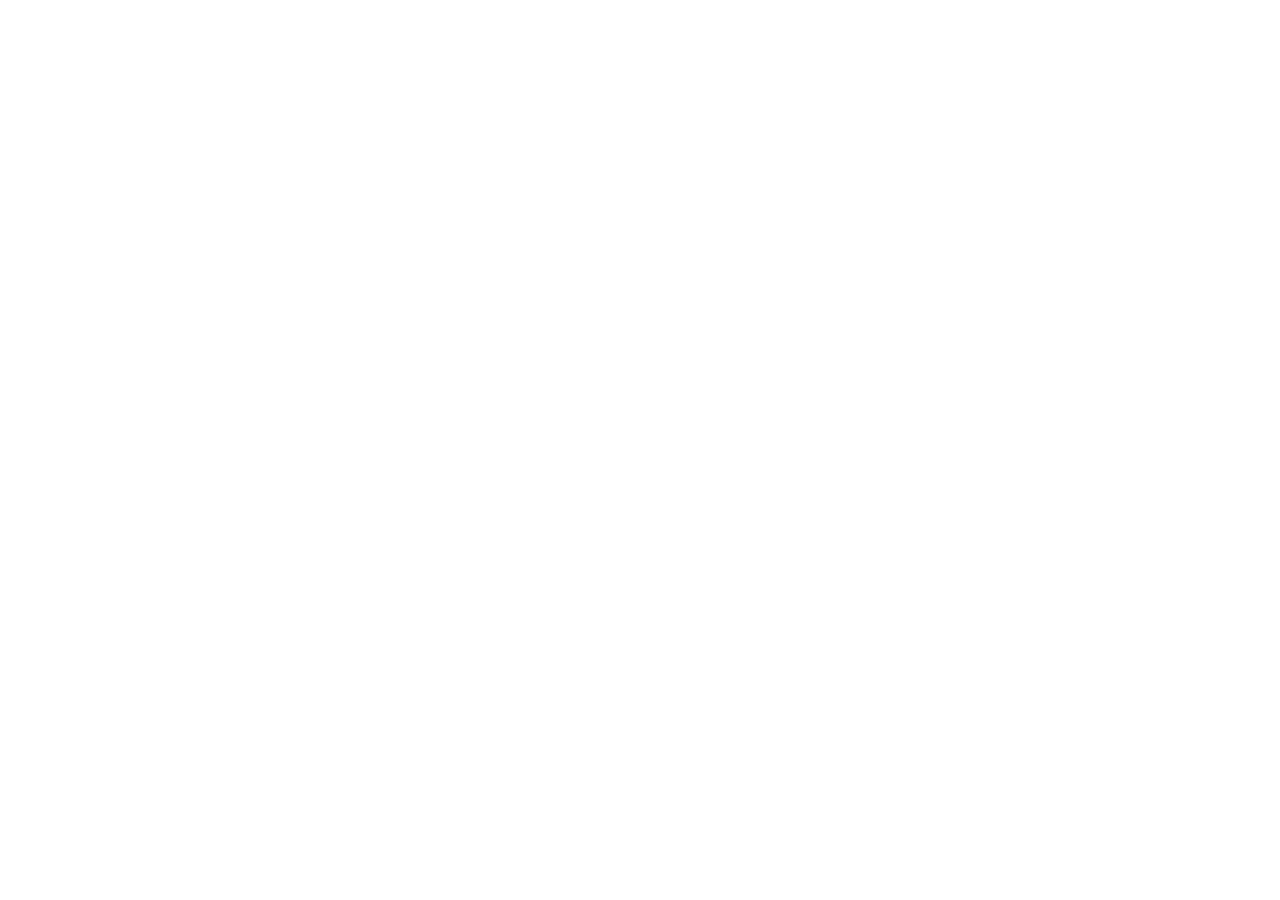
==== HTML Forms/html-forms_personal-profile-form/index.html @ 36de1620 "add HTML Forms" ====
<!DOCTYPE html>
<html lang="en">
  <head>
    <meta charset="utf-8" />
    <meta
      name="viewport"
      content="width=device-width, initial-scale=1, shrink-to-fit=no"
    />
    <title>Personal Profile Form</title>
    <link rel="stylesheet" href="./css/styles.css" />
  </head>
  <body>
    <section></section>
  </body>
</html>
---- HTML Forms/html-forms_personal-profile-form/css/styles.css ----
@import './global.css';

body {
  margin: 20px auto;
  max-width: 340px;
  background-color: rgb(255, 255, 255);
  color: rgb(37, 38, 41);
  font-family: PolySans, sans-serif;
}

button {
  margin-top: 0.5rem;
  background-color: var(--primary);
  color: var(--white);
  text-decoration: none;
  border-radius: 4px;
  border: none;
}

form {
  display: grid;
  width: 90%;
  margin: 5px auto;
  padding: 10px;
  border: 1px solid var(--black-light);
  border-radius: 5px;
}

fieldset {
  display: grid;
  gap: 5px;
  border-radius: 5px;
  border: 1px solid var(--black-light);
}

input[type="color"] {
  margin: auto;
}

legend {
  background-color: var(--white);
  color: var(--primary);
  padding: 0.4rem;
  border-radius: 4px;
  border: 1px solid var(--black-light);
}

select {
  background-color: var(--primary);
  color: var(--white);
  border-radius: 5px;
}
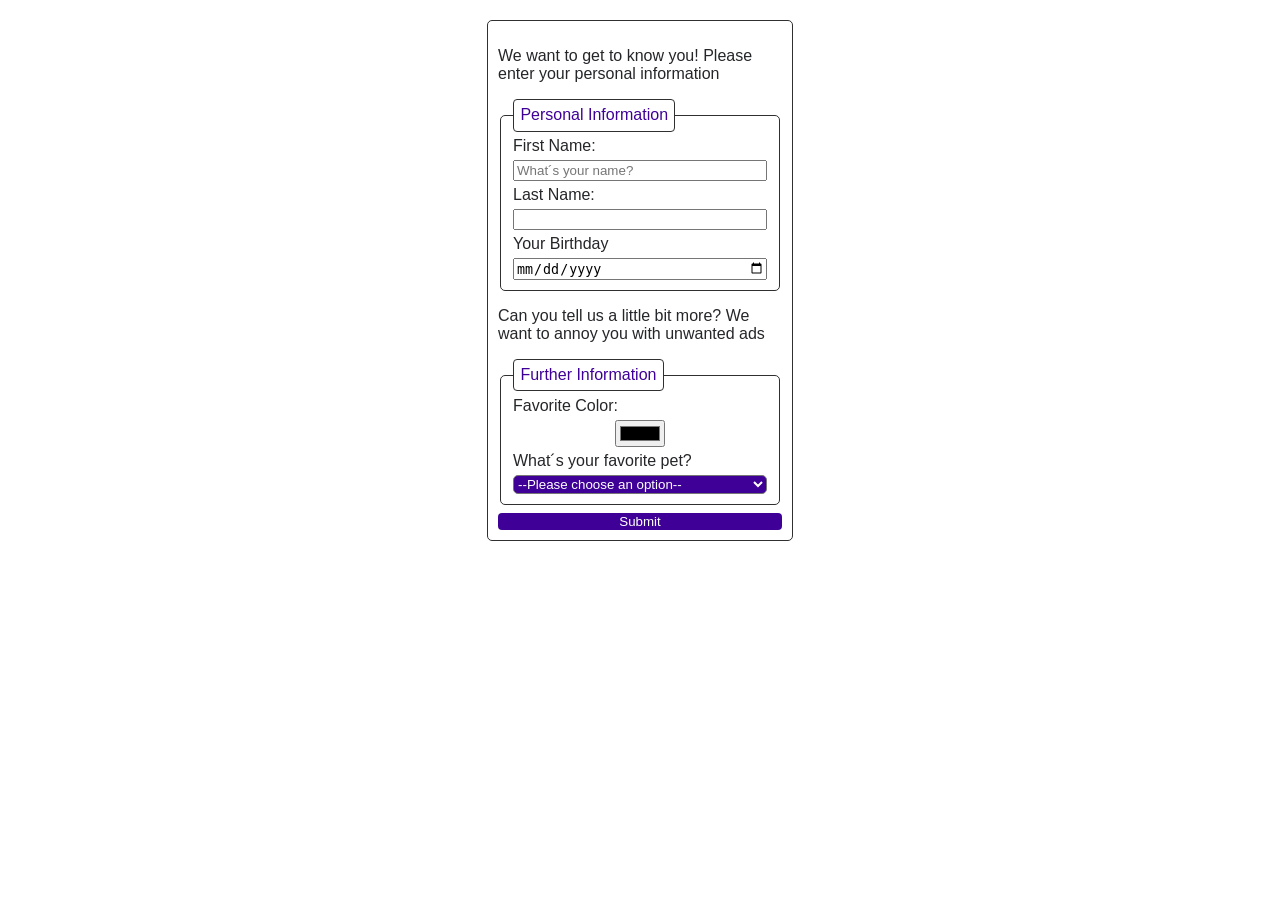
==== commit 7106b93c: "personal profile form finished" ====
--- a/HTML Forms/html-forms_personal-profile-form/index.html
+++ b/HTML Forms/html-forms_personal-profile-form/index.html
@@ -10,6 +10,45 @@
     <link rel="stylesheet" href="./css/styles.css" />
   </head>
   <body>
-    <section></section>
+    <section>
+     
+      
+    </section>
+    <form data-js="form">
+      <p id ="description">
+        We want to get to know you! Please enter your personal information
+      </p>
+        <fieldset aria-labelledby="title">
+          <legend>Personal Information</legend>
+          <label for ="firstname">First Name:</label>
+          <input
+              type="text"
+              placeholder="What´s your name?"
+              id ="firstname"
+              name="username"
+              maxlength="10"
+              minlength="3" 
+          />  
+          <label for="lastname">Last Name:</label>
+          <input type="text" name="username" id="lastname"  />
+
+          <label for="birthday">Your Birthday</label>
+          <input type="date" name="birthday" id="birthday" />
+        </fieldset>
+           <p>Can you tell us a little bit more? We want to annoy you with unwanted ads</p>
+        <fieldset aria-labelledby="title">
+          <legend>Further Information</legend>
+          <label for="favorite-color">Favorite Color:</label>
+          <input type="color" name="favorite-color" id="favorite-color"/>
+            <label for="favorite-pet">What´s your favorite pet?</label>
+            <select name="favorite-pet" id="favorite-pet">
+            <option value=" ">--Please choose an option--</option>
+            </select>
+        </fieldset>
+        <button>
+          <span>Submit</span>
+        </button>
+        </form>
+          </body>
   </body>
 </html>
